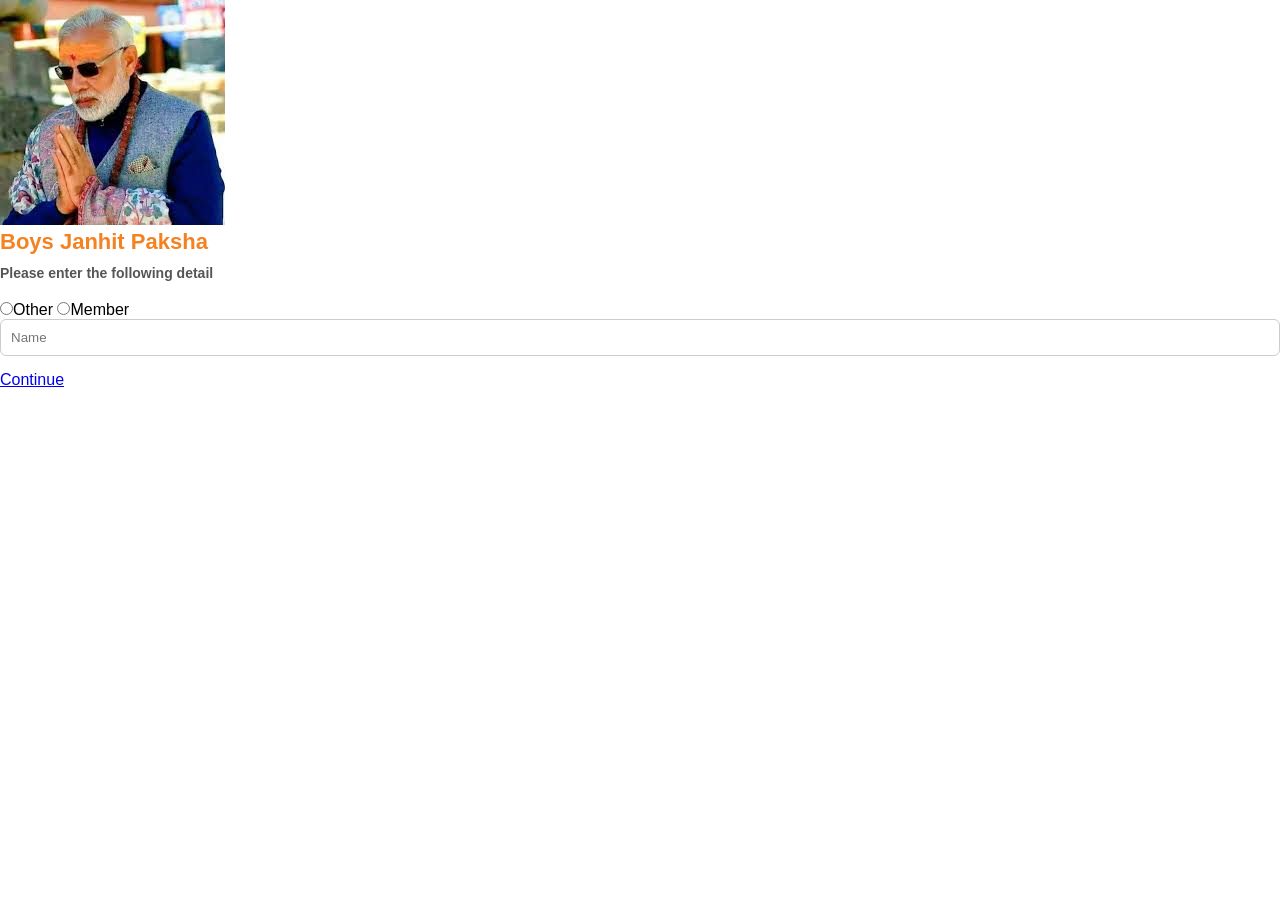
==== index.html @ 9857d047 "Initial website upload" ====
<!DOCTYPE html>
<html lang="en">
    <body>
        <div class = "bg-blur"></div>
    </body>
<head>
    <meta charset="UTF-8">
    <meta name="viewport" content="width=device-width, initial-scale=1.0">
    <title>Document</title>
    <link rel="stylesheet" href="style.css">
</head>
    <img src="images/modi.jpeg">
    <h1>Boys Janhit Paksha</h1>
    <h2> Please enter the following detail</h2>
    <form action="/action.php" >
        <input type="radio" value="Teacher" name ="tr">Other
        <input type="radio" value="Student" name="tr">Member
        <br>
        <input type="text" placeholder= "Name">
        <br>
    </form>
    <a href="home.html">Continue</a>
    
</html>
---- style.css ----
* {
    margin: 0;
    padding: 0;
    box-sizing: border-box;
    font-family: Arial, Helvetica, sans-serif;
}

/* Background image */
.bg {
    position: fixed;
    top: 0;
    left: 0;
    width: 100%;
    height: 100%;
    background: url("modi.jpeg") center/cover no-repeat;
    filter: blur(6px);
    z-index: -1;
}

/* Center card */
.card {
    background: rgba(255,255,255,0.95);
    max-width: 360px;
    margin: 80px auto;
    padding: 25px;
    border-radius: 14px;
    text-align: center;
    box-shadow: 0 15px 30px rgba(0,0,0,0.3);
}

/* Modi image */
.modi-img {
    width: 120px;
    border-radius: 50%;
    margin-bottom: 10px;
}

/* Headings */
h1 {
    color: #f58220;
    font-size: 22px;
}

h2 {
    font-size: 14px;
    color: #555;
    margin: 10px 0 20px;
}

/* Radio buttons */
.radio-group {
    display: flex;
    justify-content: center;
    gap: 20px;
    margin-bottom: 15px;
}

.radio-group label {
    font-size: 14px;
}

/* Input */
input[type="text"] {
    width: 100%;
    padding: 10px;
    margin-bottom: 15px;
    border-radius: 6px;
    border: 1px solid #ccc;
}

/* Button */
button {
    width: 100%;
    padding: 12px;
    background: #f58220;
    color: white;
    border: none;
    border-radius: 8px;
    font-size: 15px;
    cursor: pointer;
}

button:hover {
    background: #d96c10;
}
.continue-btn {
    display: inline-block;
    padding: 12px 30px;
    background-color: #f58220;
    color: #fff;
    text-decoration: none;   /* underline removed */
    border-radius: 8px;
    font-size: 16px;
}

.continue-btn:hover {
    background-color: #d96c10;
}
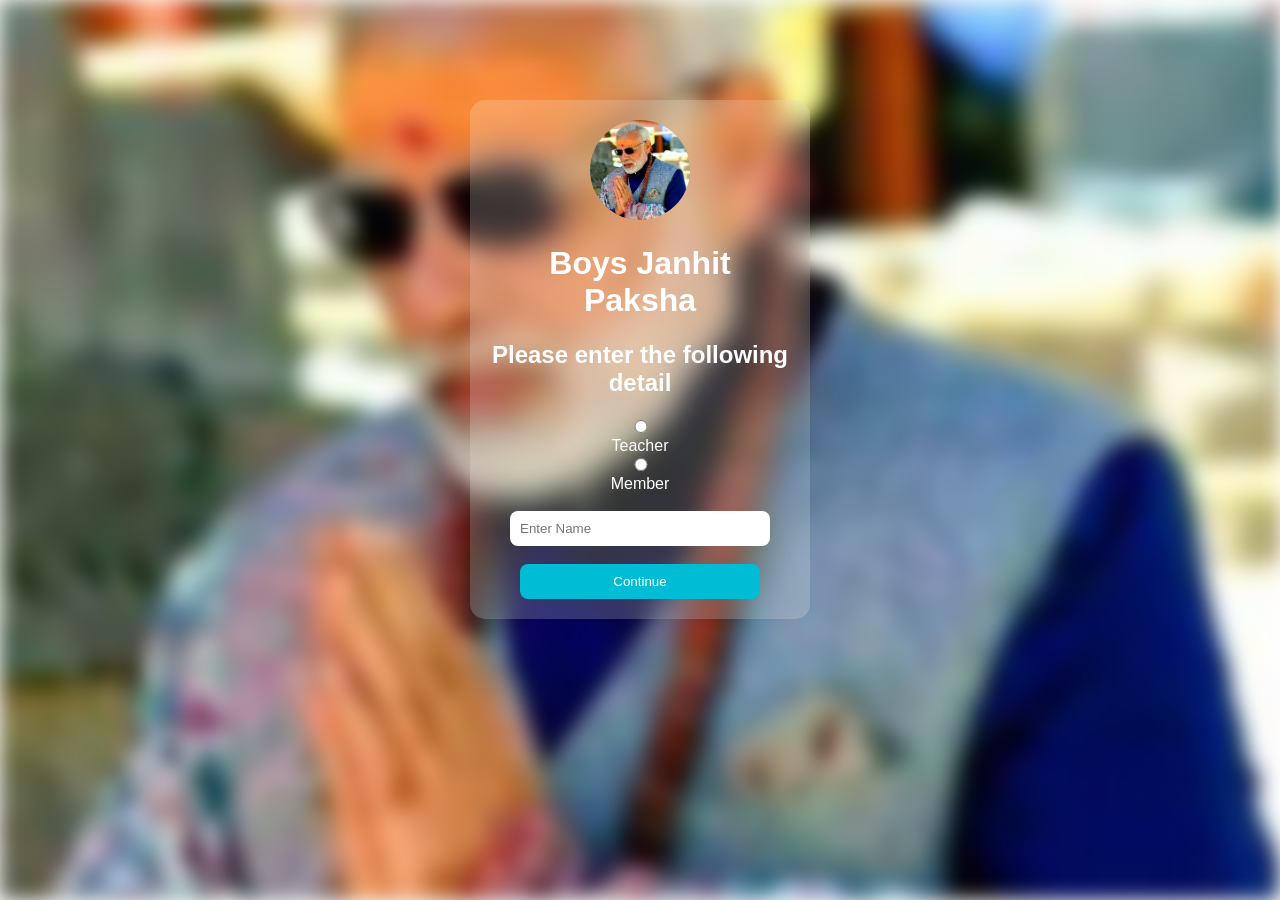
==== commit 30f6a135: "Add files via upload" ====
--- a/index.html
+++ b/index.html
@@ -1,24 +1,35 @@
 <!DOCTYPE html>
 <html lang="en">
-    <body>
-        <div class = "bg-blur"></div>
-    </body>
 <head>
-    <meta charset="UTF-8">
-    <meta name="viewport" content="width=device-width, initial-scale=1.0">
-    <title>Document</title>
+    
+    <title>Boys Janhit Paksha</title>
     <link rel="stylesheet" href="style.css">
 </head>
-    <img src="images/modi.jpeg">
+
+<body>
+
+<div class="bg-blur"></div>
+
+<div class="form-container">
+    <img src="images/modi.jpeg" class="logo">
+
     <h1>Boys Janhit Paksha</h1>
-    <h2> Please enter the following detail</h2>
-    <form action="/action.php" >
-        <input type="radio" value="Teacher" name ="tr">Other
-        <input type="radio" value="Student" name="tr">Member
-        <br>
-        <input type="text" placeholder= "Name">
-        <br>
+    <h2>Please enter the following detail</h2>
+
+    <form action="home.html">
+        <label>
+            <input type="radio" value="Teacher" name="role"> Teacher
+        </label>
+        <label>
+            <input type="radio" value="Student" name="role"> Member
+        </label>
+
+        <br><br>
+
+        <input type="text" name="name" placeholder="Enter Name" required>
+
+        <br><br>
+
+        <button type="submit">Continue</button>
     </form>
-    <a href="home.html">Continue</a>
-    
-</html>+</div>
--- a/style.css
+++ b/style.css
@@ -1,98 +1,44 @@
-* {
+body {
     margin: 0;
-    padding: 0;
-    box-sizing: border-box;
-    font-family: Arial, Helvetica, sans-serif;
+    font-family: Arial, sans-serif;
 }
 
-/* Background image */
-.bg {
+.bg-blur {
     position: fixed;
     top: 0;
     left: 0;
     width: 100%;
     height: 100%;
-    background: url("modi.jpeg") center/cover no-repeat;
-    filter: blur(6px);
+    background: url('images/modi.jpeg') no-repeat center center/cover;
+    filter: blur(10px);
     z-index: -1;
 }
 
-/* Center card */
-.card {
-    background: rgba(255,255,255,0.95);
-    max-width: 360px;
-    margin: 80px auto;
-    padding: 25px;
-    border-radius: 14px;
+.form-container {
+    width: 300px;
+    margin: 100px auto;
+    padding: 20px;
+    background: rgba(255, 255, 255, 0.2);
+    backdrop-filter: blur(10px);
+    border-radius: 15px;
     text-align: center;
-    box-shadow: 0 15px 30px rgba(0,0,0,0.3);
+    color: white;
 }
 
-/* Modi image */
-.modi-img {
-    width: 120px;
+.logo {
+    width: 100px;
     border-radius: 50%;
-    margin-bottom: 10px;
 }
 
-/* Headings */
-h1 {
-    color: #f58220;
-    font-size: 22px;
+input, button {
+    padding: 10px;
+    width: 80%;
+    border: none;
+    border-radius: 8px;
 }
 
-h2 {
-    font-size: 14px;
-    color: #555;
-    margin: 10px 0 20px;
-}
-
-/* Radio buttons */
-.radio-group {
-    display: flex;
-    justify-content: center;
-    gap: 20px;
-    margin-bottom: 15px;
-}
-
-.radio-group label {
-    font-size: 14px;
-}
-
-/* Input */
-input[type="text"] {
-    width: 100%;
-    padding: 10px;
-    margin-bottom: 15px;
-    border-radius: 6px;
-    border: 1px solid #ccc;
-}
-
-/* Button */
 button {
-    width: 100%;
-    padding: 12px;
-    background: #f58220;
+    background: #00bcd4;
     color: white;
-    border: none;
-    border-radius: 8px;
-    font-size: 15px;
     cursor: pointer;
-}
-
-button:hover {
-    background: #d96c10;
-}
-.continue-btn {
-    display: inline-block;
-    padding: 12px 30px;
-    background-color: #f58220;
-    color: #fff;
-    text-decoration: none;   /* underline removed */
-    border-radius: 8px;
-    font-size: 16px;
-}
-
-.continue-btn:hover {
-    background-color: #d96c10;
 }
